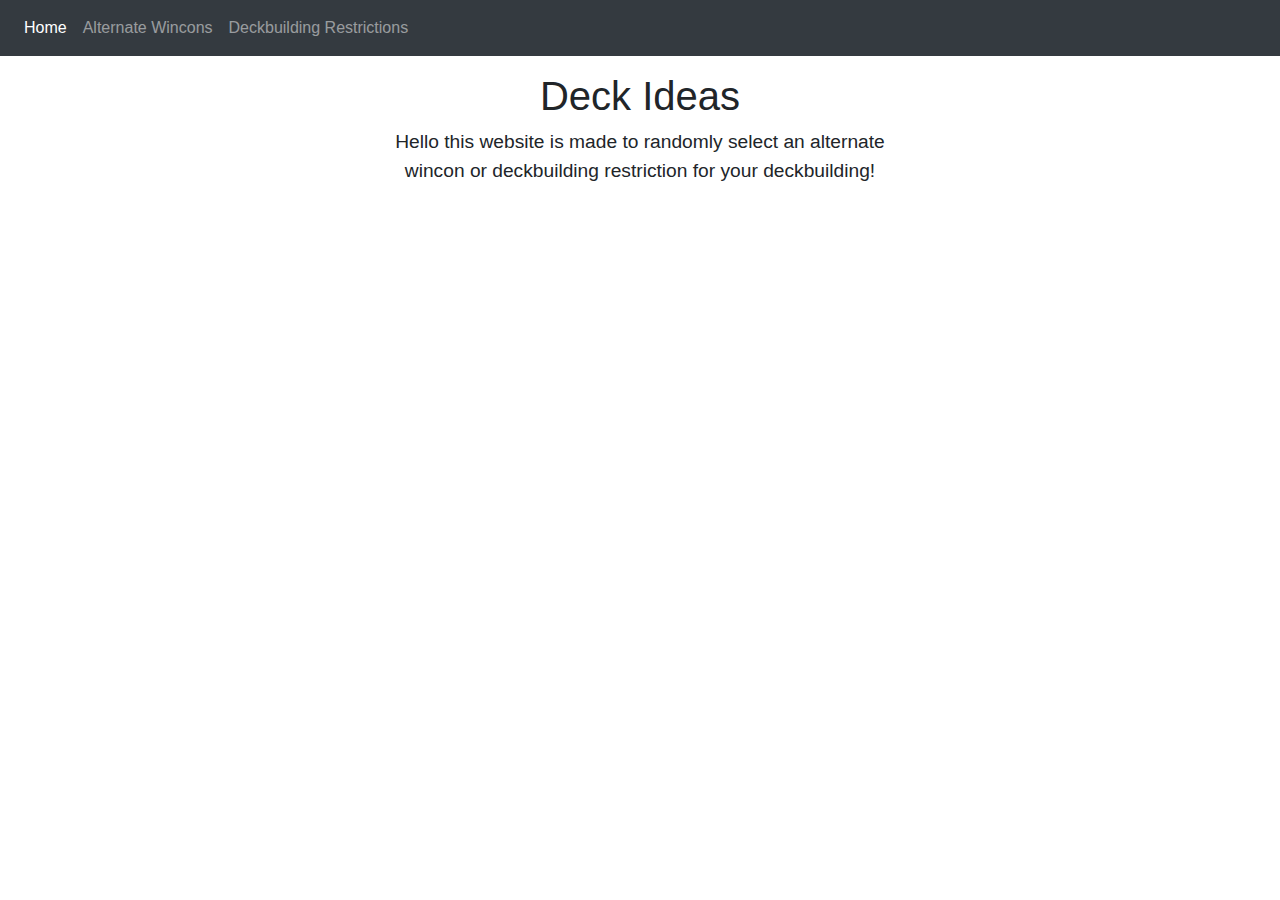
==== index.html @ 25d07cc7 "Made a start at the website" ====
<!DOCTYPE html>

<html>
    <head>
        <title>Deck Ideas</title>
        <link rel="stylesheet" href="https://cdn.jsdelivr.net/npm/bootstrap@4.3.1/dist/css/bootstrap.min.css" integrity="sha384-ggOyR0iXCbMQv3Xipma34MD+dH/1fQ784/j6cY/iJTQUOhcWr7x9JvoRxT2MZw1T" crossorigin="anonymous">
        <link rel="stylesheet" href="stylesheet.css">
    </head>
    <body>
        <nav class="navbar navbar-expand-lg navbar-dark bg-dark">
            <div class="collapse navbar-collapse" id="navbarSupportedContent">
                <ul class="navbar-nav mr-auto">
                    <li class="nav-item active">
                        <a class="nav-link" href="index.html">Home <span class="sr-only">(current)</span></a>
                    </li>
                    <li class="nav-item">
                        <a class="nav-link" href="wincons.html">Alternate Wincons</a>
                    </li>
                    <li class="nav-item">
                        <a class="nav-link" href="deck_restrictions.html">Deckbuilding Restrictions</a>
                    </li>
                </ul>
            </div>
        </nav>

        <main class="container" role="main">
            <div class="content">
                <h1>Deck Ideas</h1>

                <p>Hello this website is made to randomly select an alternate <br />
                    wincon or deckbuilding restriction for your deckbuilding!</p>
            </div>
        </main>

        <script src="https://code.jquery.com/jquery-3.3.1.slim.min.js" integrity="sha384-q8i/X+965DzO0rT7abK41JStQIAqVgRVzpbzo5smXKp4YfRvH+8abtTE1Pi6jizo" crossorigin="anonymous"></script>
        <script src="https://cdn.jsdelivr.net/npm/popper.js@1.14.7/dist/umd/popper.min.js" integrity="sha384-UO2eT0CpHqdSJQ6hJty5KVphtPhzWj9WO1clHTMGa3JDZwrnQq4sF86dIHNDz0W1" crossorigin="anonymous"></script>
        <script src="https://cdn.jsdelivr.net/npm/bootstrap@4.3.1/dist/js/bootstrap.min.js" integrity="sha384-JjSmVgyd0p3pXB1rRibZUAYoIIy6OrQ6VrjIEaFf/nJGzIxFDsf4x0xIM+B07jRM" crossorigin="anonymous"></script>
    </body>
</html>
---- stylesheet.css ----
.content {
    text-align: center;
    padding: 1rem;
    font-size: larger;
}
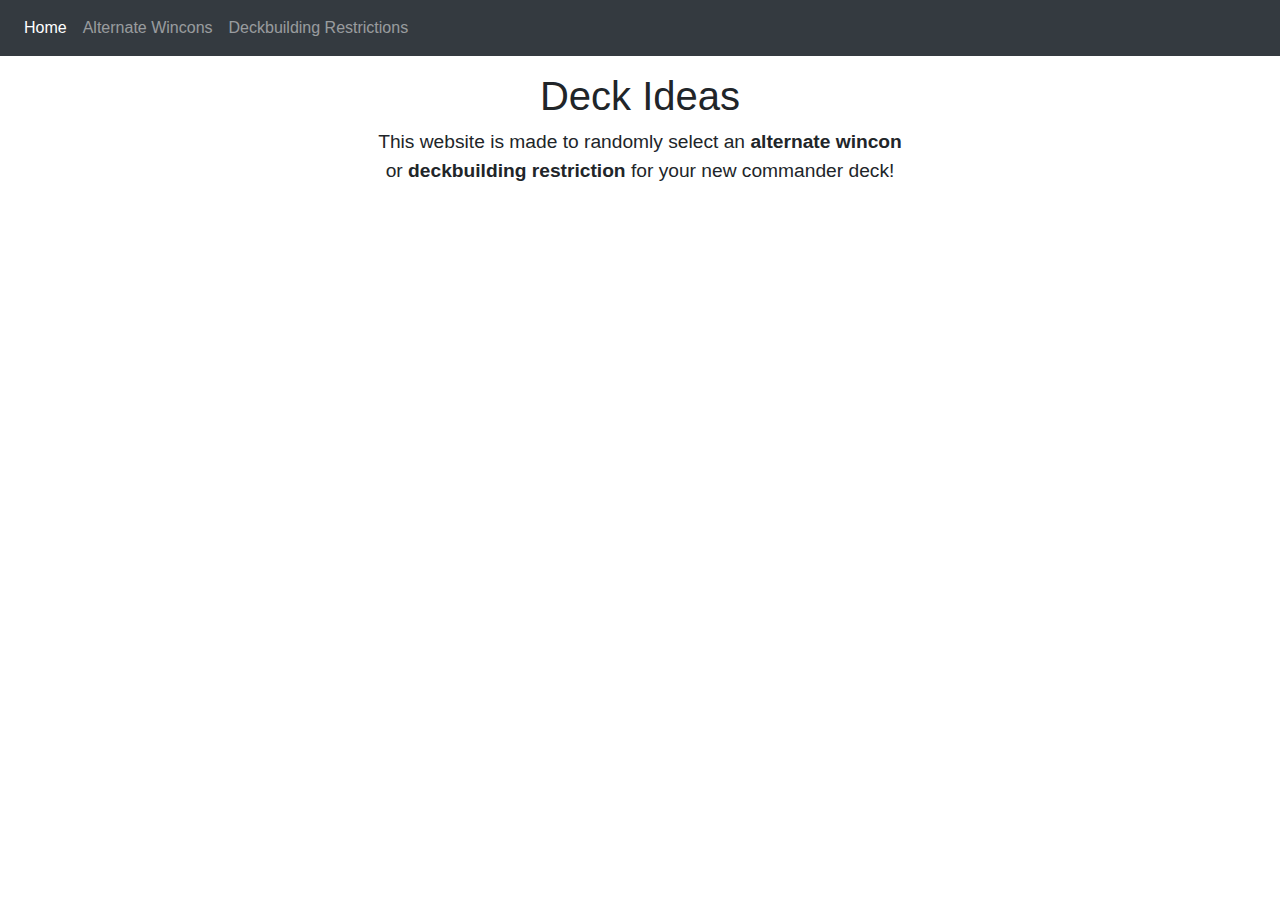
==== commit 78b5f2ee: "Added lists of possible items" ====
--- a/index.html
+++ b/index.html
@@ -5,6 +5,7 @@
         <title>Deck Ideas</title>
         <link rel="stylesheet" href="https://cdn.jsdelivr.net/npm/bootstrap@4.3.1/dist/css/bootstrap.min.css" integrity="sha384-ggOyR0iXCbMQv3Xipma34MD+dH/1fQ784/j6cY/iJTQUOhcWr7x9JvoRxT2MZw1T" crossorigin="anonymous">
         <link rel="stylesheet" href="stylesheet.css">
+        <link rel="icon" href="images/icon.png">
     </head>
     <body>
         <nav class="navbar navbar-expand-lg navbar-dark bg-dark">
@@ -27,8 +28,8 @@
             <div class="content">
                 <h1>Deck Ideas</h1>
 
-                <p>Hello this website is made to randomly select an alternate <br />
-                    wincon or deckbuilding restriction for your deckbuilding!</p>
+                <p>This website is made to randomly select an <b>alternate wincon</b><br />
+                    or <b>deckbuilding restriction</b> for your new commander deck!</p>
             </div>
         </main>
 
